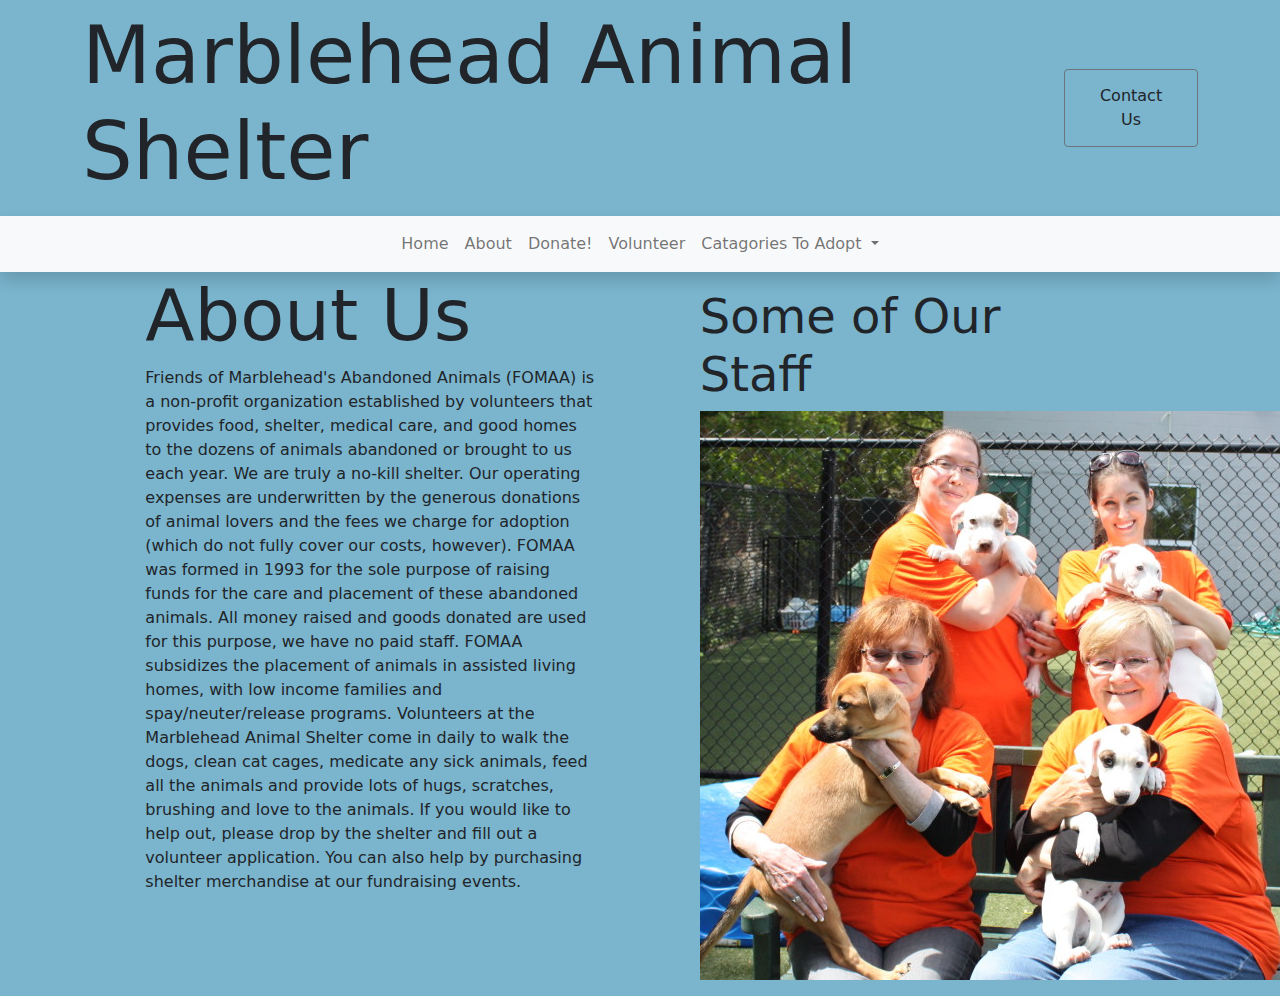
==== About.html @ 72c49897 "Initial commit" ====
<!DOCTYPE html>
<html>

<head>
  <meta charset="utf-8">
  <meta name="viewport" content="width=device-width">
  <title>Marblehead Animal Shelter</title>
  <link href="style.css" rel="stylesheet" type="text/css" />
</head>

<body>
  <script src="https://ajax.googleapis.com/ajax/libs/jquery/3.6.3/jquery.min.js"></script>
  <script src="https://maxcdn.bootstrapcdn.com/bootstrap/3.4.1/js/bootstrap.min.js"></script>
  <header>

    <section class="top py-2">
      <div class="container d-flex justify-content-between align-items-center">
        <h1 class="display-1">Marblehead Animal Shelter</h1>

        <button class="btn btn-outline-secondary">
          <a href="Contact.html" class="nav-link "> Contact Us </a>
        </button>
      </div>
    </section>

    <!--Navigation-->
    <nav class="navbar navbar-expand-lg navbar-light bg-light shadow ">
      <!--Rememer to do mobile nav -->


      <!--esktop nav-->
      <ul class="navbar-nav mx-auto mb-2 mb-lg-0">
        <li class="nav-item">
          <a href="index.html" class="nav-link "> Home</a>
        </li>
        <li class="nav-item">
          <a href="About.html" class="nav-link"> About</a>
        </li>
        <li class="nav-item">
          <a href="Donate.html" class="nav-link"> Donate!</a>
        </li>
        <li class="nav-item">
          <a href="Volunteer.html" class="nav-link"> Volunteer</a>
        </li>
        <li class="nav-item dropdown">
          <a class="nav-link dropdown-toggle" href="a" id="navbarDropdown" role="button" data-bs-toggle="dropdown"
            aria-expanded="false">Catagories To Adopt
          </a>
          <ul class="dropdown-menu" aria-labelledby="navbarDropdown">
            <li><a class="dropdown-item" href="ATA.html#Cats"> Cats </a></li>
            <li><a class="dropdown-item" href="ATA.html#Dogs"> Dogs</a></li>
            <li><a class="dropdown-item" href="#"> Your a super bozo</a></li>
          </ul>

        </li>

      </ul>

    </nav>


  </header>

  <div class="container">

    <div class="row justify-content-evenly">
      <div class="col-md-5">
        <h2 class="display-2">About Us</h2>
        <p>Friends of Marblehead's Abandoned Animals (FOMAA) is a non-profit organization established by volunteers that
          provides food, shelter, medical care, and good homes to the dozens of animals abandoned or brought to us each
          year. We are truly a no-kill shelter. Our operating expenses are underwritten by the generous donations of
          animal lovers and the fees we charge for adoption (which do not fully cover our costs, however). FOMAA was
          formed in 1993 for the sole purpose of raising funds for the care and placement of these abandoned animals.
          All money raised and goods donated are used for this purpose, we have no paid staff. FOMAA subsidizes the
          placement of animals in assisted living homes, with low income families and spay/neuter/release programs.
          Volunteers at the Marblehead Animal Shelter come in daily to walk the dogs, clean cat cages, medicate any sick
          animals, feed all the animals and provide lots of hugs, scratches, brushing and love to the animals. If you
          would like to help out, please drop by the shelter and fill out a volunteer application. You can also help by
          purchasing shelter merchandise at our fundraising events.</p>
        <p></p>
        <p></p>
      </div>
      <div class="col-md-5">
        <div class="about p-3">
          <h5 class="display-5">Some of Our Staff</h5>
          <img src="imgs/Volunteers.jpg" class="img">
        </div>
      </div>
    </div>
  </div>
</body>

</html>
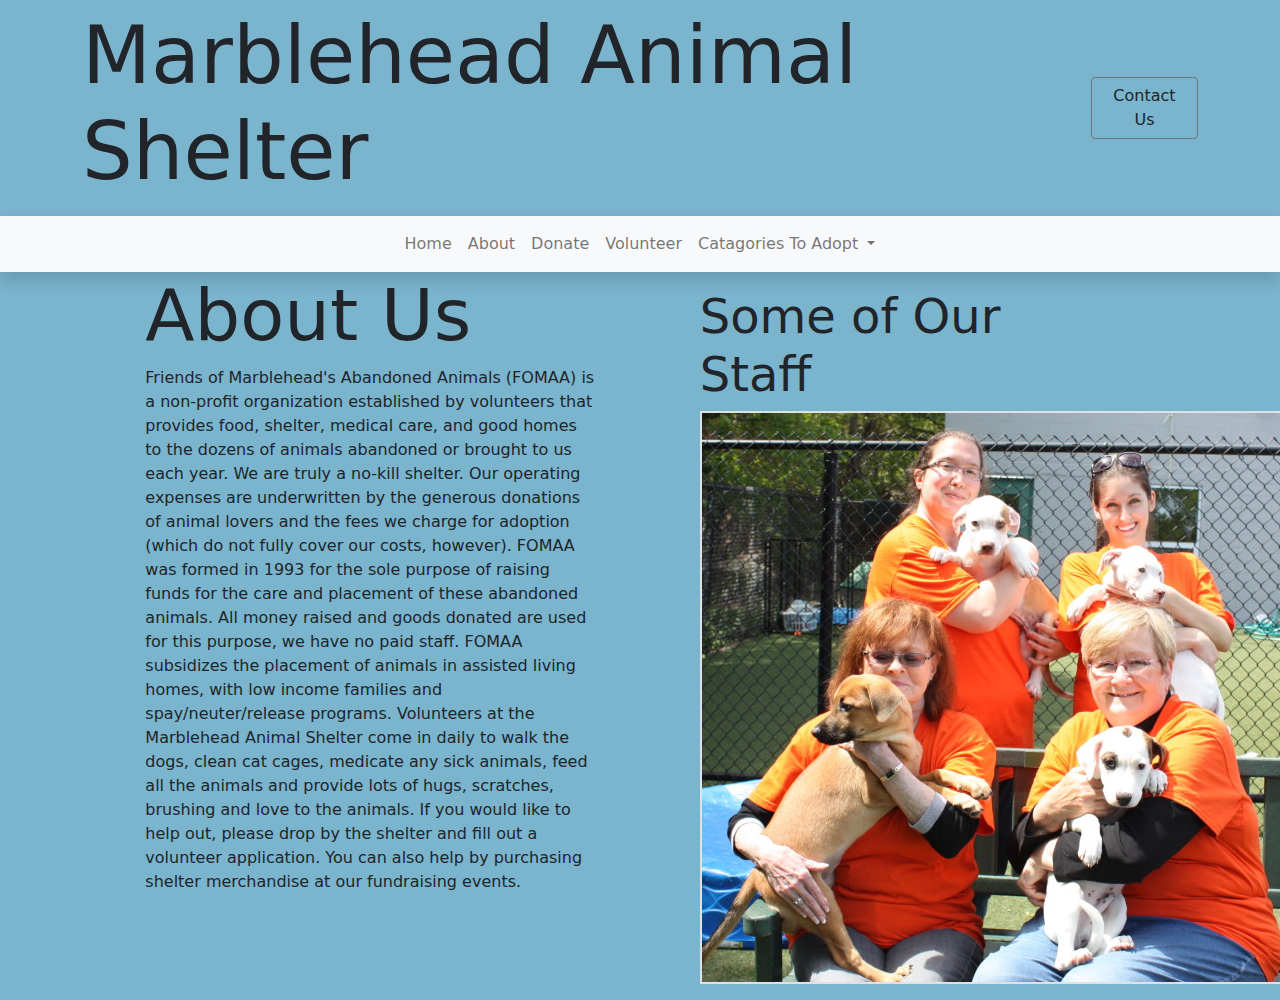
==== commit b3bbb2d4: "Co-authored-by: man250001 <man250001@users.noreply.github.com>" ====
--- a/About.html
+++ b/About.html
@@ -9,17 +9,15 @@
 </head>
 
 <body>
-  <script src="https://ajax.googleapis.com/ajax/libs/jquery/3.6.3/jquery.min.js"></script>
-  <script src="https://maxcdn.bootstrapcdn.com/bootstrap/3.4.1/js/bootstrap.min.js"></script>
+
   <header>
 
     <section class="top py-2">
       <div class="container d-flex justify-content-between align-items-center">
         <h1 class="display-1">Marblehead Animal Shelter</h1>
 
-        <button class="btn btn-outline-secondary">
-          <a href="Contact.html" class="nav-link "> Contact Us </a>
-        </button>
+        <a href="Contact.html" class="btn btn-outline-secondary"> Contact Us </a>
+
       </div>
     </section>
 
@@ -37,19 +35,19 @@
           <a href="About.html" class="nav-link"> About</a>
         </li>
         <li class="nav-item">
-          <a href="Donate.html" class="nav-link"> Donate!</a>
+          <a href="Donate.html" class="nav-link"> Donate</a>
         </li>
         <li class="nav-item">
           <a href="Volunteer.html" class="nav-link"> Volunteer</a>
         </li>
         <li class="nav-item dropdown">
-          <a class="nav-link dropdown-toggle" href="a" id="navbarDropdown" role="button" data-bs-toggle="dropdown"
+          <a class="nav-link dropdown-toggle" href="#" id="navbarDropdown" role="button" data-bs-toggle="dropdown"
             aria-expanded="false">Catagories To Adopt
           </a>
           <ul class="dropdown-menu" aria-labelledby="navbarDropdown">
             <li><a class="dropdown-item" href="ATA.html#Cats"> Cats </a></li>
             <li><a class="dropdown-item" href="ATA.html#Dogs"> Dogs</a></li>
-            <li><a class="dropdown-item" href="#"> Your a super bozo</a></li>
+            <li><a class="dropdown-item" href="ATA.html#Other">Other Animals</a></li>
           </ul>
 
         </li>
@@ -83,11 +81,17 @@
       <div class="col-md-5">
         <div class="about p-3">
           <h5 class="display-5">Some of Our Staff</h5>
-          <img src="imgs/Volunteers.jpg" class="img">
+          <img src="imgs/Volunteers.jpg" class="img border border-2">
         </div>
       </div>
     </div>
   </div>
+<script src="script.js"></script>
+    <script src="https://cdn.jsdelivr.net/npm/bootstrap@5.1.0/dist/js/bootstrap.bundle.min.js"
+      integrity="sha384-U1DAWAznBHeqEIlVSCgzq+c9gqGAJn5c/t99JyeKa9xxaYpSvHU5awsuZVVFIhvj"
+      crossorigin="anonymous"></script>
+    <script src="https://ajax.googleapis.com/ajax/libs/jquery/3.6.3/jquery.min.js"></script>
+    <script src="https://maxcdn.bootstrapcdn.com/bootstrap/3.4.1/js/bootstrap.min.js"></script>
 </body>
 
 </html>